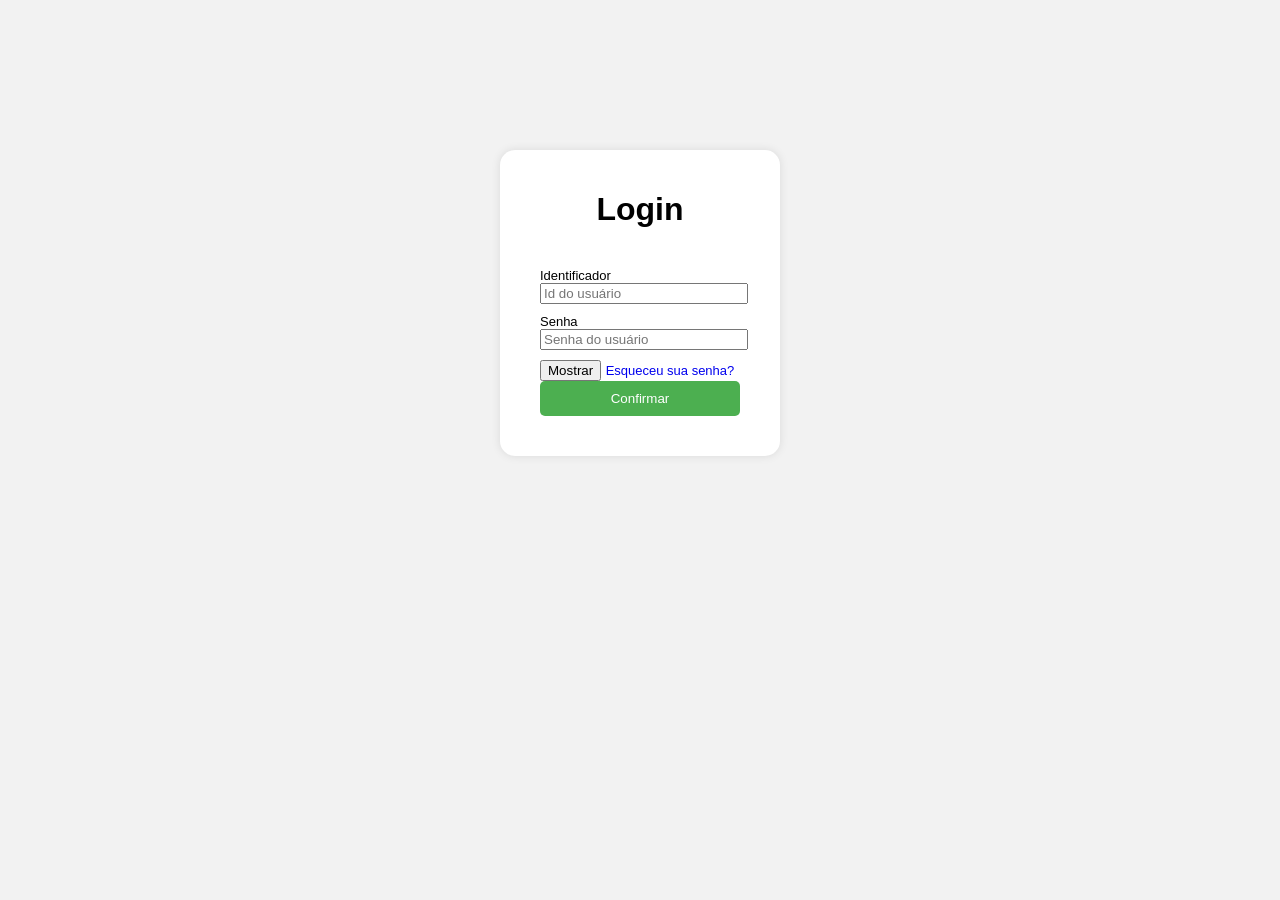
==== Login/login.html @ c77cfc8e "Add files via upload" ====
<!DOCTYPE html>
<html lang="Pt-Br">

<head>
    <meta charset="UTF-8">
    <meta name="viewport" content="width=device-width, initial-scale=1.0">
    <title>Login</title>
    <link rel="stylesheet" href="login_style.css">

</head>

<body>

    <div id="user_login">
        <form>
            <h1>Login</h1>
            <p>Identificador</p>
            <input type="number" name="user_id" id="user_id" placeholder="Id do usuário" required>
            <p>Senha</p>
            <input type="password" name="user_password" id="user_password" placeholder="Senha do usuário" required>
            <button type="button" id="ocult_button" onclick="OcultarSenha()">Mostrar</button>
            <a href="#" id="forgot_password">Esqueceu sua senha?</a>
            <button type="submit" id="confirm">Confirmar</button>
        </form>
    </div>
</body>

</html>
---- Login/login_style.css ----
input {
    display: block;
    margin-bottom: 10px;
    width: 100%;
    font-family: 'Lucida Sans', 'Lucida Sans Regular', 'Lucida Grande', 'Lucida Sans Unicode', Geneva, Verdana, sans-serif;
}

input::-webkit-outer-spin-button,
input::-webkit-inner-spin-button {
    -webkit-appearance: none;
    margin: 0;
}

h1 {
    margin-top: 1px;
    text-align: center;
    margin-bottom: 20px;
    font-family: 'Franklin Gothic Medium', 'Arial Narrow', Arial, sans-serif;
    margin-bottom: 40px;
}

#confirm {
    width: 100%;
    padding: 10px;
    background-color: #4CAF50;
    color: white;
    border: none;
    border-radius: 5px;
    cursor: pointer;
}

#user_login {

    max-width: 200px;
    margin: 0 auto;
    padding: 40px;
    background-color: #fff;
    border-radius: 15px;
    box-shadow: 0 0 10px rgba(0, 0, 0, 0.1);
    gap: 2px;
    margin-top: 10%;
}

body {
    font-family: Arial, sans-serif;
    background-color: #f2f2f2;
    padding: 20px;
}

p {
    text-align: left;
    font-size: 13px;
    margin: 0;

}

#forgot_password {
    text-align: right;
    font-size: 13px;
    margin-top: 10px;
    text-decoration: none;
}
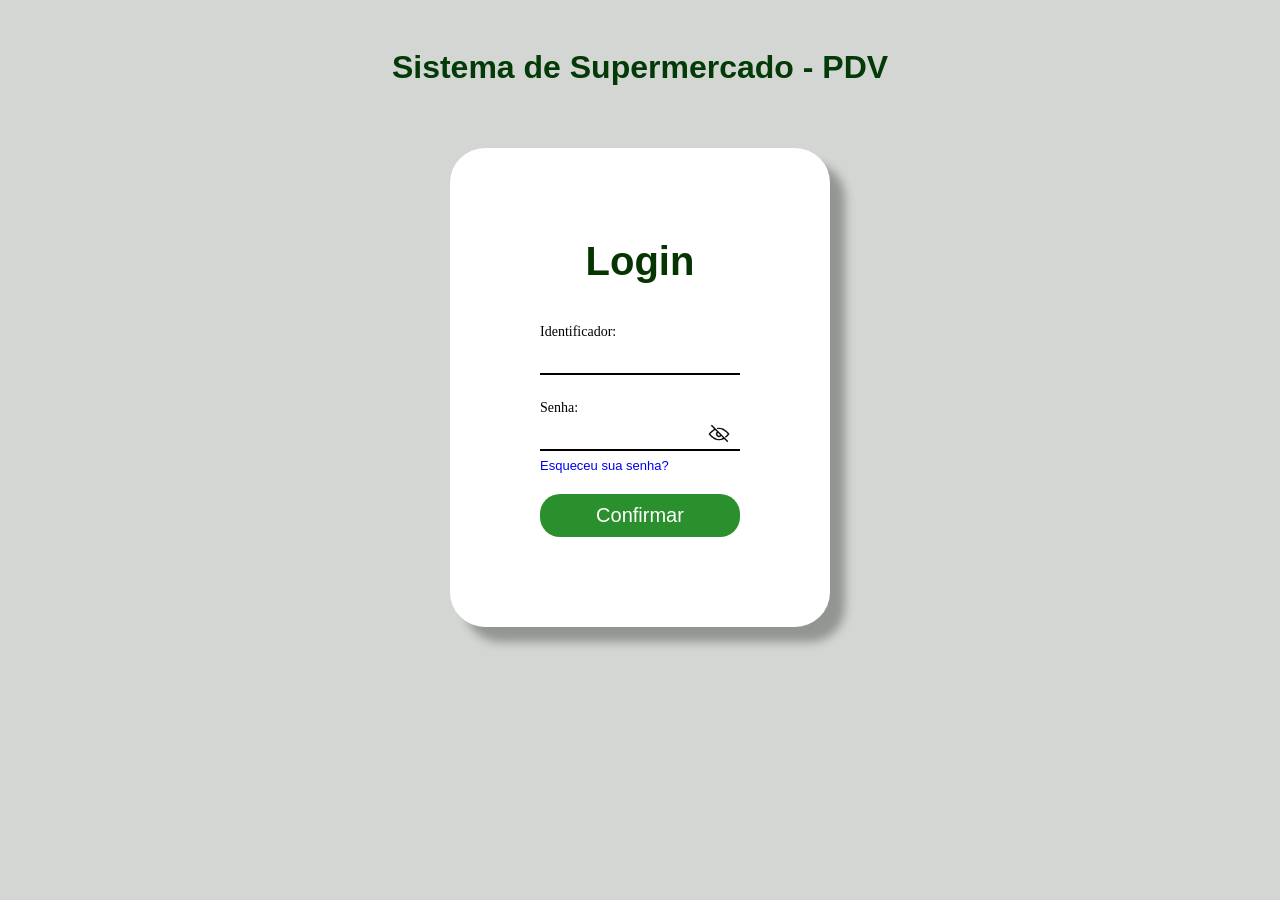
==== commit 3490e843: "Add files via upload" ====
--- a/Login/login.html
+++ b/Login/login.html
@@ -5,24 +5,30 @@
     <meta charset="UTF-8">
     <meta name="viewport" content="width=device-width, initial-scale=1.0">
     <title>Login</title>
-    <link rel="stylesheet" href="login_style.css">
+    <link rel="stylesheet" href="Assets/Css/login_style.css">
 
 </head>
 
 <body>
+    <h1>Sistema de Supermercado - PDV</h1>
 
     <div id="user_login">
         <form>
-            <h1>Login</h1>
-            <p>Identificador</p>
-            <input type="number" name="user_id" id="user_id" placeholder="Id do usuário" required>
-            <p>Senha</p>
-            <input type="password" name="user_password" id="user_password" placeholder="Senha do usuário" required>
-            <button type="button" id="ocult_button" onclick="OcultarSenha()">Mostrar</button>
+            <h2>Login</h2>
+            <p>Identificador:</p>
+            <input type="number" name="user_id" id="user_id" required>
+            <p>Senha:</p>
+            <div class="password-container">
+                <input type="password" name="user_password" id="user_password" required>
+                <img src="Assets/Images/olho_ocult.png" alt="Assets/Images/olho_ocult.png" id="icon_eye"
+                    onclick="OcultarSenha()">
+            </div>
+
             <a href="#" id="forgot_password">Esqueceu sua senha?</a>
             <button type="submit" id="confirm">Confirmar</button>
         </form>
     </div>
+    <script src="Assets/Script/login.js"></script>
 </body>
 
 </html>
--- a/Login/Assets/Css/login_style.css
+++ b/Login/Assets/Css/login_style.css
@@ -0,0 +1,125 @@
+
+*{
+    font-family: sans-serif;
+}
+body {
+    font-family: Arial, sans-serif;
+    background-color: #d3d6d2;
+    padding: 20px;
+}
+
+p {
+    font-family: Cambria, Cochin, Georgia, Times, 'Times New Roman', serif;
+    text-align: left;
+    font-size: 14px;
+    margin: 0;
+    margin-top: 20px;
+}
+
+#user_id:focus{
+    outline: none;
+    border-color: #4CAF50;
+}
+input::-webkit-outer-spin-button,
+input::-webkit-inner-spin-button {
+    -webkit-appearance: none;
+    margin: 0;
+}
+h1{
+    font-family: Verdana, Geneva, Tahoma, sans-serif;
+    text-align: center;
+    color: rgb(3, 58, 7);
+}
+
+h2 {
+    color: #063501;
+    margin-top: 1px;
+    font-size: 40px;
+    text-align: center;
+    margin-bottom: 20px;
+    margin-bottom: 40px;
+}
+
+#confirm {
+    width: 100%;
+    padding: 10px;
+    background-color: #2a8f2d;
+    color: white;
+    border: none;
+    border-radius: 20px;
+    cursor: pointer;
+    margin-top: 20px;
+    font-size: 20px;
+    font-family: 'Franklin Gothic Medium', 'Arial Narrow', Arial, sans-serif;
+}
+#confirm:hover{
+    background-color: #0a4103;
+}
+
+#user_login {
+
+    max-width: 200px;
+    margin: 0 auto;
+    padding: 90px;
+    background-color: #ffffff;
+    border-radius: 35px;
+    box-shadow: 0 0 10px rgba(0, 0, 0, 0.1);
+    gap: 2px;
+    margin-top: 5%;
+    box-shadow: 15px 15px 10px rgba(0, 0, 0, 0.3);
+    
+}
+
+
+#forgot_password {
+    text-align: right;
+    font-size: 13px;
+    text-decoration: none;
+}
+
+.password-container{
+    position: relative;
+    width: 100%;
+}
+#user_id{
+    font-size: 20px;
+    border: none;
+    border-bottom: 2px solid black;
+    padding: 5px;
+    width: 100%;
+    padding-right: 40px; 
+    box-sizing: border-box;
+    margin-bottom: 5px;
+}
+.password-container input {
+    border: none;
+    border-bottom: 2px solid black;
+    padding: 5px;
+    width: 100%;
+    padding-right: 60px; 
+    box-sizing: border-box;
+    margin-bottom: 5px;
+    font-size: 20px;
+}
+
+.password-container input:focus{
+    outline: none;
+    border-color: #4CAF50;
+}
+
+.password-container input::placeholder {
+    margin-left: 10px;
+}
+
+.password-container img {
+    position: absolute;
+    right: 10px;
+    top: 45%;
+    transform: translateY(-50%);
+    width: 22px;
+    cursor: pointer;
+}
+.password-container img:hover {
+    position: absolute;
+    right: 10px;
+}
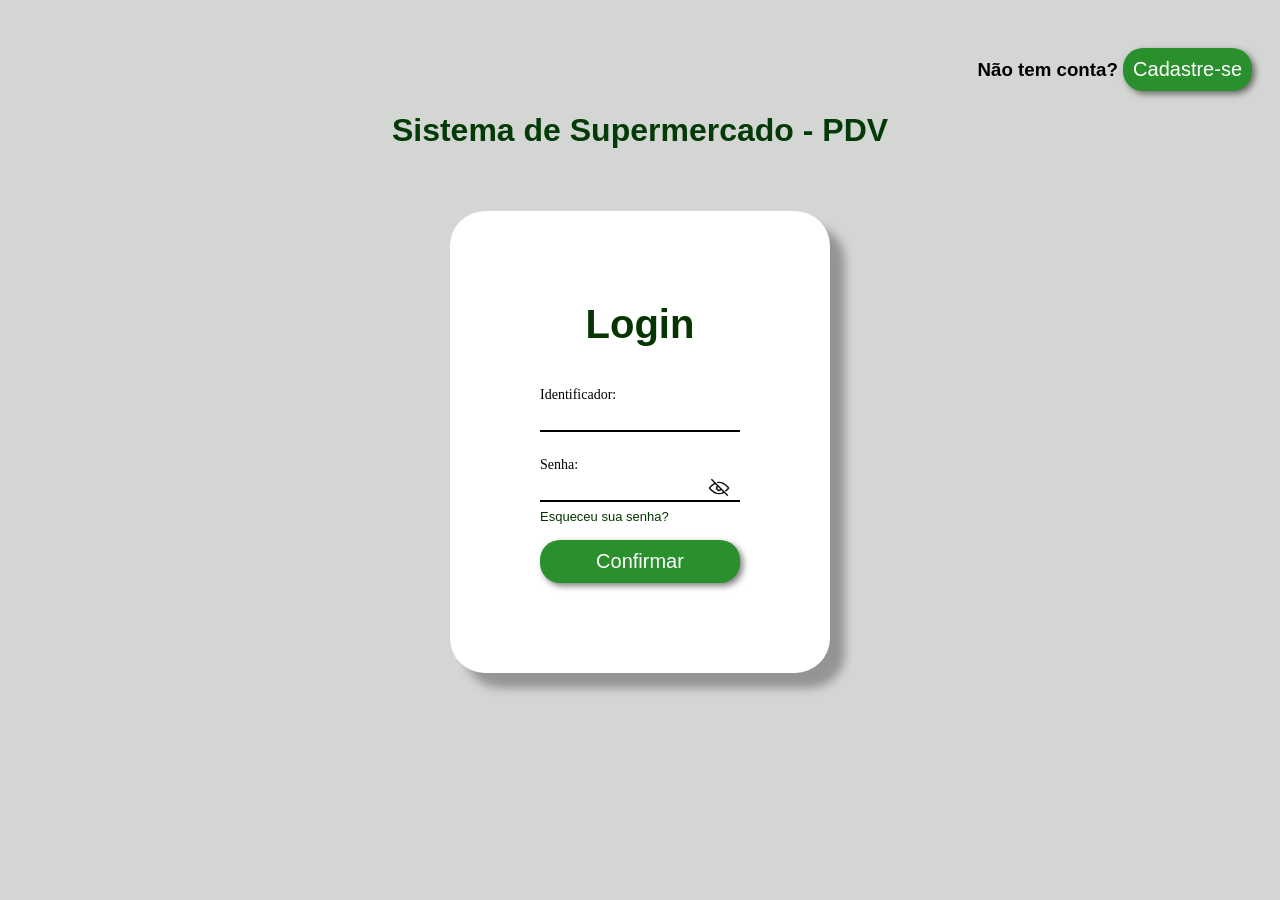
==== commit 42d647da: "Add files via upload" ====
--- a/Login/login.html
+++ b/Login/login.html
@@ -6,29 +6,42 @@
     <meta name="viewport" content="width=device-width, initial-scale=1.0">
     <title>Login</title>
     <link rel="stylesheet" href="Assets/Css/login_style.css">
+    <link rel="stylesheet" href="Assets/Css/loading_screen.css">
+    <link rel="stylesheet" href="Assets/Css/notification.css">
 
 </head>
 
 <body>
+    <div id="loading-screen">
+        <div class="loader"></div>
+    </div>
+    <div id="notification-screen">
+        <div class="notification"></div>
+    </div>
+    
+    <div id="register-container">
+        <h3>Não tem conta? <button id="register_button_page">Cadastre-se</button></h3>
+    </div>
+
     <h1>Sistema de Supermercado - PDV</h1>
-
     <div id="user_login">
         <form>
             <h2>Login</h2>
             <p>Identificador:</p>
-            <input type="number" name="user_id" id="user_id" required>
+            <input class="user_input" type="tel" name="user_id" id="user_id" maxlength="8">
             <p>Senha:</p>
+
             <div class="password-container">
-                <input type="password" name="user_password" id="user_password" required>
-                <img src="Assets/Images/olho_ocult.png" alt="Assets/Images/olho_ocult.png" id="icon_eye"
-                    onclick="OcultarSenha()">
+                <input type="password" name="user_password" id="user_password" maxlength="16">
+                <img src="Assets/Images/olho_ocult.png" alt="Assets/Images/olho_ocult.png" id="icon_eye">
             </div>
 
-            <a href="#" id="forgot_password">Esqueceu sua senha?</a>
-            <button type="submit" id="confirm">Confirmar</button>
+            <a href="forgot_password.html" id="forgot_password">Esqueceu sua senha?</a>
+            <button class="confirm_button" type="submit" id="confirm">Confirmar</button>
         </form>
     </div>
     <script src="Assets/Script/login.js"></script>
+    <script src="Assets/Script/loading_screen.js"></script>
+    <script src="Assets/Script/notification.js"></script>
 </body>
-
 </html>
--- a/Login/Assets/Css/login_style.css
+++ b/Login/Assets/Css/login_style.css
@@ -1,9 +1,9 @@
-
-*{
+* {
     font-family: sans-serif;
 }
+
 body {
-    font-family: Arial, sans-serif;
+
     background-color: #d3d6d2;
     padding: 20px;
 }
@@ -16,16 +16,13 @@
     margin-top: 20px;
 }
 
-#user_id:focus{
-    outline: none;
-    border-color: #4CAF50;
-}
 input::-webkit-outer-spin-button,
 input::-webkit-inner-spin-button {
     -webkit-appearance: none;
     margin: 0;
 }
-h1{
+
+h1 {
     font-family: Verdana, Geneva, Tahoma, sans-serif;
     text-align: center;
     color: rgb(3, 58, 7);
@@ -40,7 +37,7 @@
     margin-bottom: 40px;
 }
 
-#confirm {
+.confirm_button {
     width: 100%;
     padding: 10px;
     background-color: #2a8f2d;
@@ -48,12 +45,15 @@
     border: none;
     border-radius: 20px;
     cursor: pointer;
-    margin-top: 20px;
+    margin-top: 15px;
     font-size: 20px;
     font-family: 'Franklin Gothic Medium', 'Arial Narrow', Arial, sans-serif;
+    box-shadow: 3px 3px 6px rgba(0, 0, 0, 0.5);
 }
-#confirm:hover{
+
+.confirm_button:hover {
     background-color: #0a4103;
+    box-shadow: 3px 3px 6px rgba(0, 0, 0, 0.9);
 }
 
 #user_login {
@@ -67,48 +67,34 @@
     gap: 2px;
     margin-top: 5%;
     box-shadow: 15px 15px 10px rgba(0, 0, 0, 0.3);
-    
+
 }
-
-
 #forgot_password {
     text-align: right;
     font-size: 13px;
     text-decoration: none;
+    color: #063501;
 }
 
-.password-container{
+.password-container {
     position: relative;
     width: 100%;
 }
-#user_id{
-    font-size: 20px;
-    border: none;
-    border-bottom: 2px solid black;
-    padding: 5px;
-    width: 100%;
-    padding-right: 40px; 
-    box-sizing: border-box;
-    margin-bottom: 5px;
-}
+
 .password-container input {
     border: none;
     border-bottom: 2px solid black;
     padding: 5px;
     width: 100%;
-    padding-right: 60px; 
+    padding-right: 60px;
     box-sizing: border-box;
     margin-bottom: 5px;
-    font-size: 20px;
+    font-size: 15px;
 }
 
-.password-container input:focus{
+.password-container input:focus {
     outline: none;
     border-color: #4CAF50;
-}
-
-.password-container input::placeholder {
-    margin-left: 10px;
 }
 
 .password-container img {
@@ -119,7 +105,73 @@
     width: 22px;
     cursor: pointer;
 }
+
 .password-container img:hover {
     position: absolute;
     right: 10px;
 }
+.user_input{
+    font-size: 15px;
+    border: none;
+    border-bottom: 2px solid black;
+    padding: 5px;
+    width: 100%;
+    padding-right: 40px;
+    box-sizing: border-box;
+    margin-bottom: 5px;  
+}
+
+.user_input:focus {
+    outline: none;
+    border-color: #4CAF50;
+}
+.code-container {
+    position: relative;
+    width: 100%;
+}
+#resend_code {
+    position: relative;
+    margin-left: 40px;
+    width: 60%;
+    padding: 5px;
+    background-color: #038809;
+    color: white;
+    border: none;
+    border-radius: 20px;
+    cursor: pointer;
+    margin-top: 15px;
+    font-size: 15px;
+    font-family: 'Franklin Gothic Medium', 'Arial Narrow', Arial, sans-serif;
+    box-shadow: 3px 3px 6px rgba(0, 0, 0, 0.5);
+}
+#resend_code:hover {
+    background-color: #034223;
+    box-shadow: 3px 3px 6px rgba(0, 0, 0, 0.9);
+}
+#email_display {
+    font-size: 14px;
+    color: #050000;
+    text-align: center;
+    margin-bottom: 20px;
+}
+#register-container {
+    text-align: right;
+    margin-top: 20px;
+}
+#register_button_page {
+  
+    padding: 10px;
+    background-color: #2a8f2d;
+    color: white;
+    border: none;
+    border-radius: 20px;
+    cursor: pointer;
+    margin-top: 0px;
+    font-size: 20px;
+    font-family: 'Franklin Gothic Medium', 'Arial Narrow', Arial, sans-serif;
+    box-shadow: 3px 3px 6px rgba(0, 0, 0, 0.5);
+}
+#register_button_page:hover {
+    background-color: #0a4103;
+    box-shadow: 3px 3px 6px rgba(0, 0, 0, 0.9);
+}
--- a/Login/Assets/Css/loading_screen.css
+++ b/Login/Assets/Css/loading_screen.css
@@ -0,0 +1,30 @@
+#loading-screen {
+    position: fixed;
+    inset: 0;
+    background: #000;
+    display: flex;
+    justify-content: center;
+    align-items: center;
+    z-index: 9999;
+    transition: opacity 0.4s ease;
+}
+
+#loading-screen.hidden {
+    opacity: 0;
+    pointer-events: none;
+}
+
+.loader {
+    width: 50px;
+    height: 50px;
+    border: 4px solid #0f0;
+    border-top: 4px solid transparent;
+    border-radius: 50%;
+    animation: spin 0.8s linear infinite;
+}
+
+@keyframes spin {
+    to {
+        transform: rotate(360deg);
+    }
+}
--- a/Login/Assets/Css/notification.css
+++ b/Login/Assets/Css/notification.css
@@ -0,0 +1,24 @@
+#toast-container {
+  position: fixed;
+  top: 20px;
+  right: 20px;
+  z-index: 9999;
+}
+
+.toast {
+  background: #333;
+  color: white;
+  padding: 14px 20px;
+  margin-top: 10px;
+  border-radius: 8px;
+  min-width: 250px;
+
+  opacity: 0;
+  transform: translateX(100%);
+  transition: 0.4s;
+}
+
+.toast.show {
+  opacity: 1;
+  transform: translateX(0);
+}
